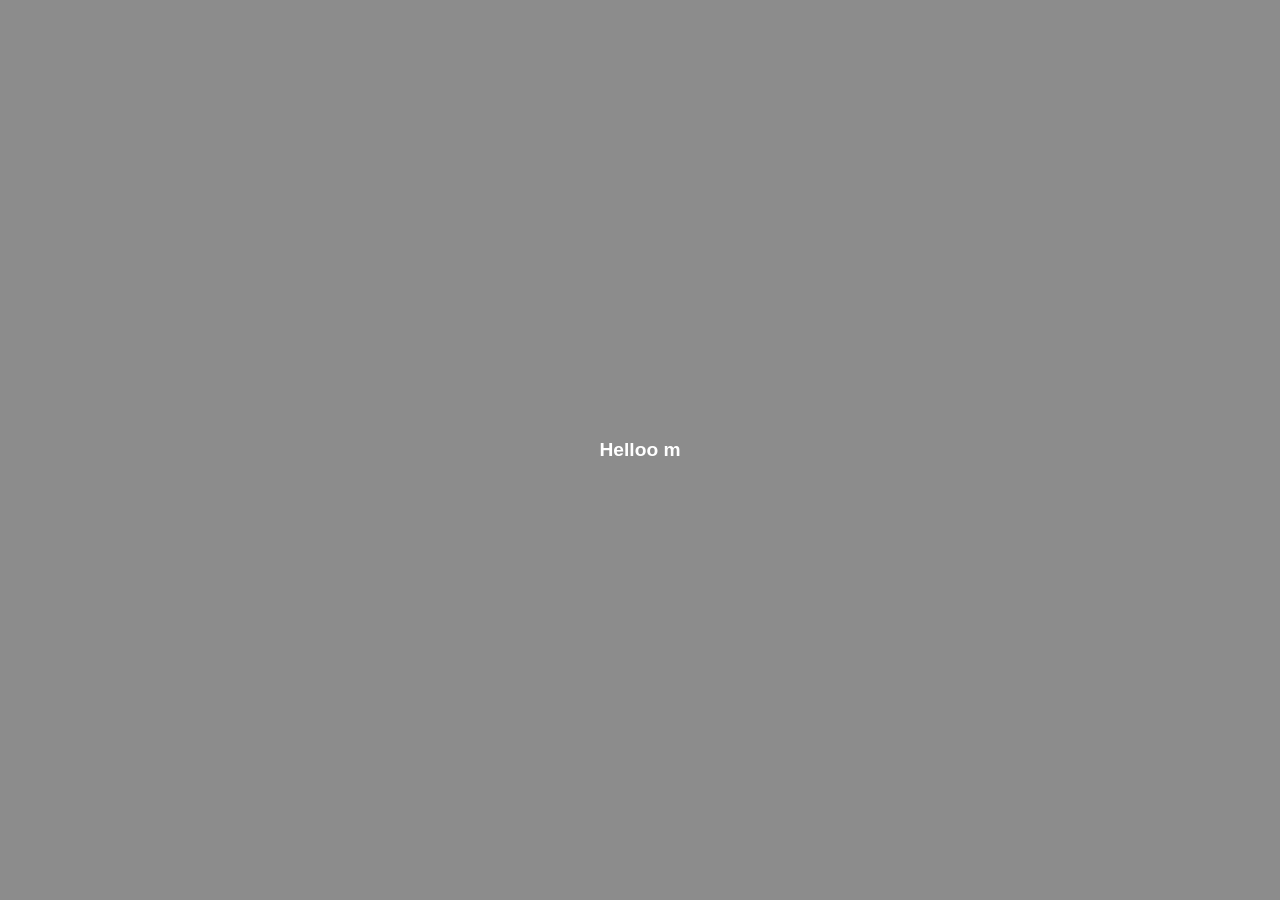
==== index.html @ 46f0c82c "Initial commit" ====
<!DOCTYPE html>
<html>
<head>
    <link rel="stylesheet" href="style.css">
</head>

<body class="bg overlay" style="background-image: url('images/intro.jpg.jpeg');">
    <div class="container">
        <h1 id="text"></h1>

        <button id="btn" style="display:none" onclick="location.href='memories.html'">
            Tap →
        </button>
    </div>

    <script src="script.js"></script>
    <script>
        typeText("text", "Helloo my loveee… ❤️", 120, () => {
            document.getElementById("btn").style.display = "inline-block";
        });
    </script>
</body>
</html>
---- style.css ----
* {
    margin: 0;
    padding: 0;
    box-sizing: border-box;
    font-family: 'Poppins', sans-serif;
}

body {
    min-height: 100vh;
    display: flex;
    align-items: center;
    justify-content: center;
    text-align: center;
    background: linear-gradient(135deg, #ff9a9e, #fad0c4);
    color: white;
}

body.bg {
    background-size: cover;
    background-position: center;
    background-repeat: no-repeat;
}

body.overlay::before {
    content: "";
    position: fixed;
    inset: 0;
    background: rgba(0,0,0,0.45);
    z-index: -1;
}

.container {
    max-width: 650px;
    padding: 40px;
}

p, h1 {
    font-size: 1.2rem;
    line-height: 1.6;
}

button {
    margin-top: 25px;
    padding: 12px 30px;
    border-radius: 30px;
    border: none;
    background: white;
    color: #ff4f7a;
    font-size: 1rem;
    cursor: pointer;
}

.photo {
    width: 100%;
    max-width: 420px;
    margin: 25px auto;
    border-radius: 20px;
    box-shadow: 0 15px 35px rgba(0,0,0,0.35);
    opacity: 0;
    transform: translateY(20px);
    transition: 1s ease;
}

.photo.show {
    opacity: 1;
    transform: translateY(0);
}
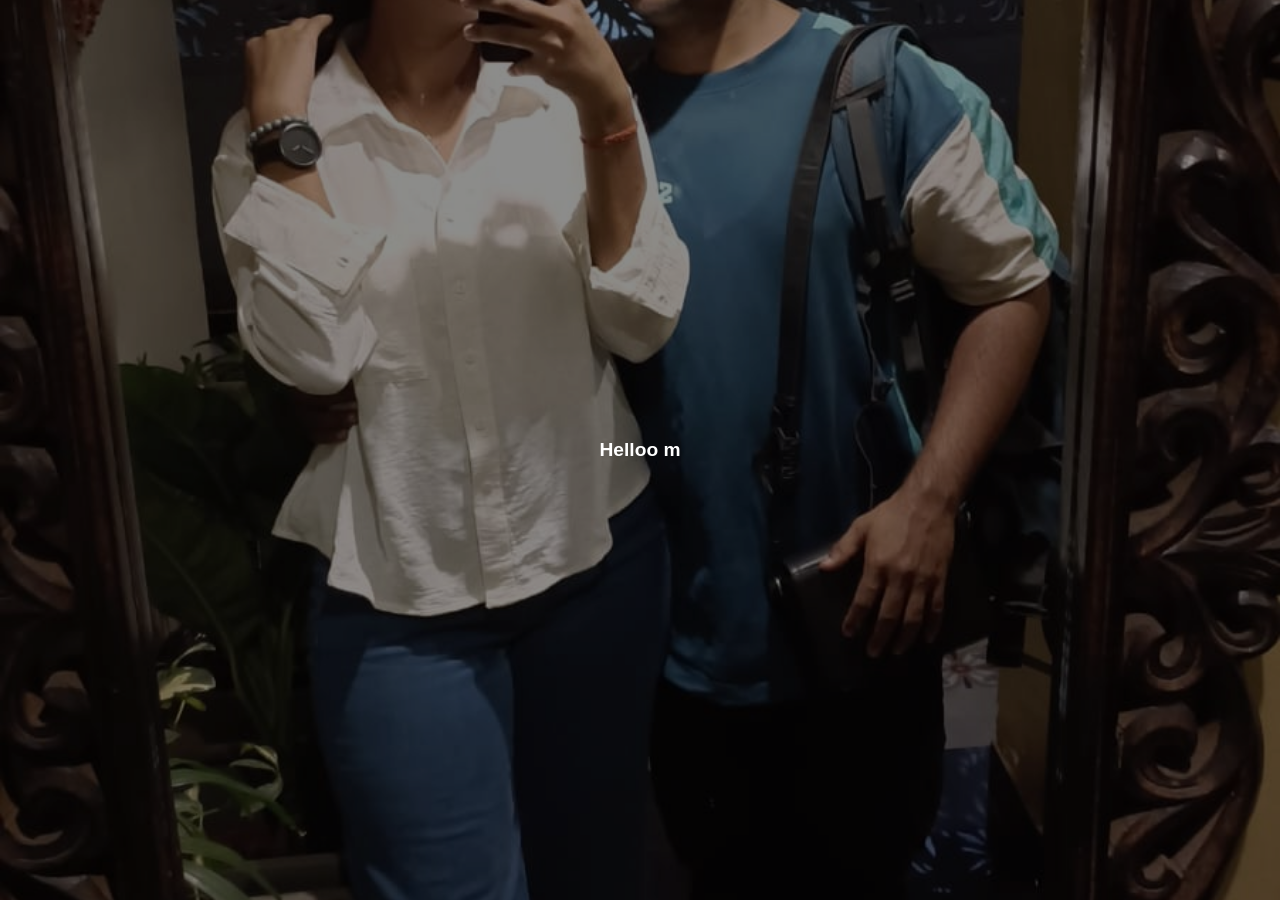
==== commit be292a1c: "Update index.html" ====
--- a/index.html
+++ b/index.html
@@ -4,7 +4,7 @@
     <link rel="stylesheet" href="style.css">
 </head>
 
-<body class="bg overlay" style="background-image: url('images/intro.jpg.jpeg');">
+<body class="bg overlay" style="background-image: url('intro.jpg.jpeg');">
     <div class="container">
         <h1 id="text"></h1>
 
@@ -23,3 +23,4 @@
 </html>
 
 
+
